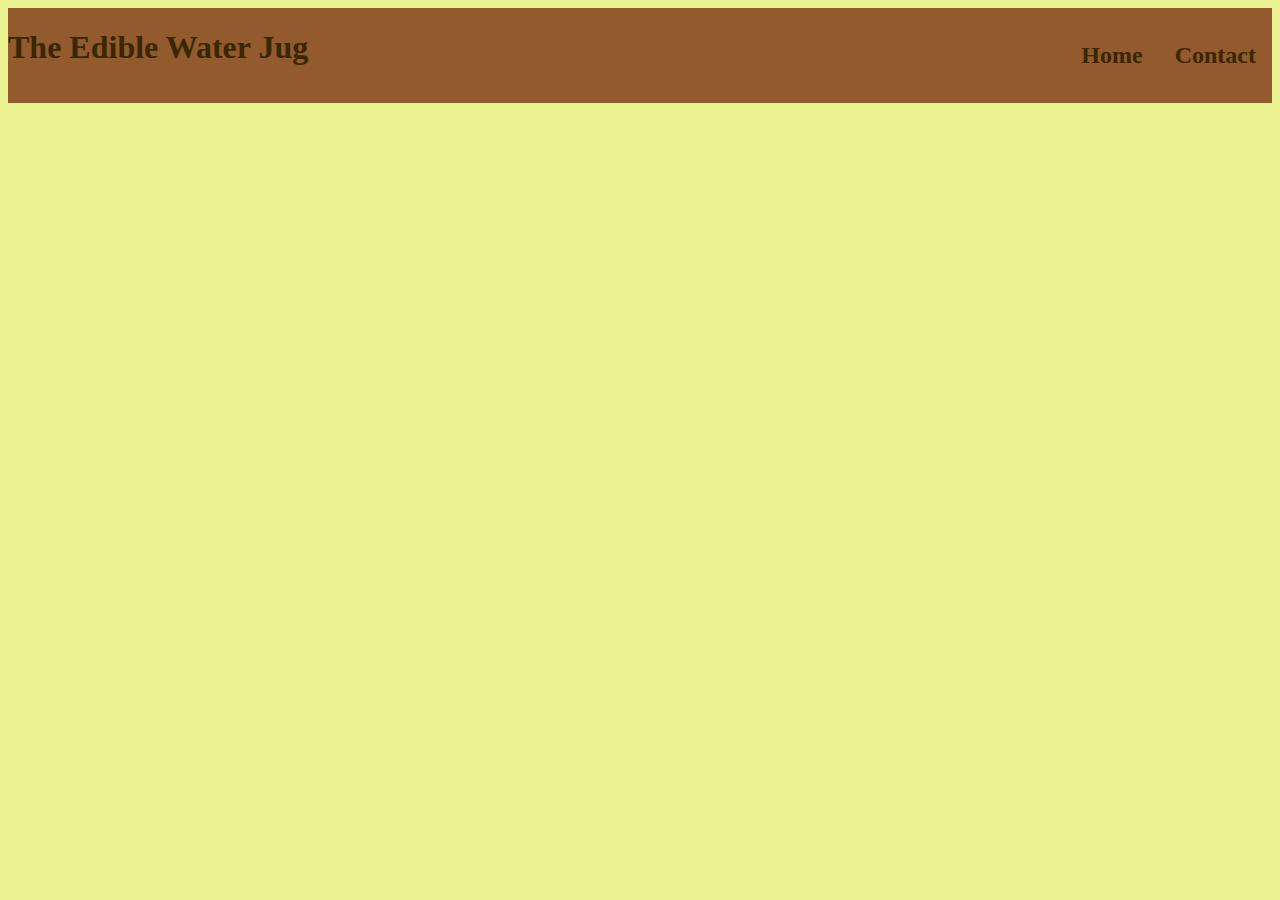
==== index.html @ 876e0cfb "liam is gay" ====
<!DOCTYPE html>
<link rel="stylesheet" href="styles/style.css">
<head>
    <ul>
        <li class="menu"><a href="prototype.html"><h2>Contact</h2></a></li>
        <li class="menu"><a href="index.html"><h2>Home</h2></a></li>
        <h1 class="header" class="border2">The Edible Water Jug</h1>

   </ul>
</head>
<body>

</body>
---- styles/style.css ----
body 
{ 
    font-size: 20;
    font-family: 'Times New Roman';
    background-color: rgb(234, 241, 145);
}
.white_text
{
    color: white;
}
.big_text
{
    font-size: 40;
}
.green_text
{
    color: green;
}
.header
{
    color: rgb(57, 39, 0);
    text-align: justify
}


ul {
    list-style-type: none;
    margin: 0;
    padding: 0;
    overflow: hidden;
    background-color: rgb(146, 90, 45);
  }
  
.menu {
    float: right;
  }
  
li a {
    display: block;
    color: rgb(57, 39, 0);
    
    padding: 14px 16px;
    text-decoration: none;
  }
  
  li a:hover {
    background-color: #884b22;
  }
  .border1
  {
    border-style: dashed;
    border-color: blue;
  }
  .border2
  {
    border-style: solid;
    border-color: rgb(154, 113, 69);
  }
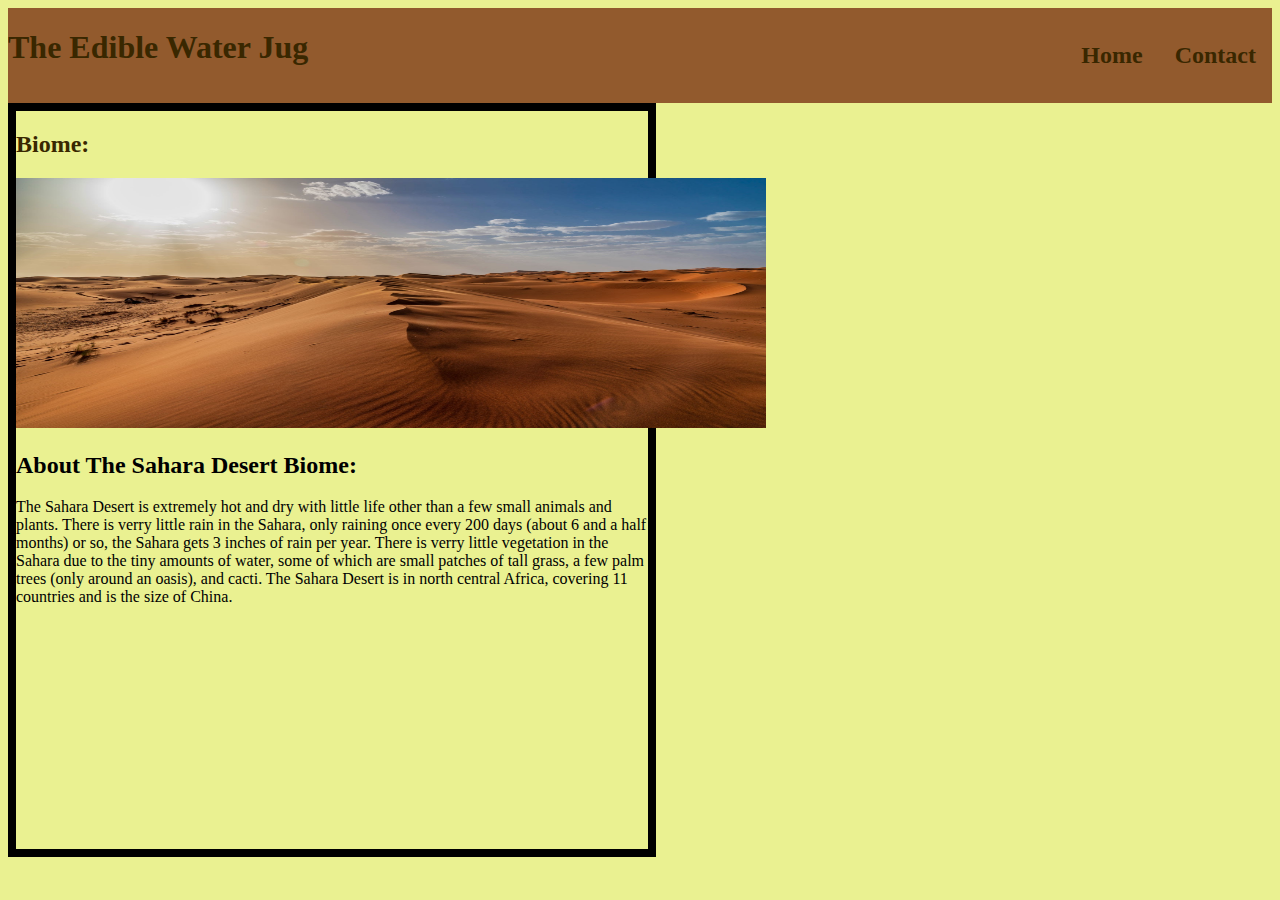
==== commit e5888c1f: "added biome" ====
--- a/index.html
+++ b/index.html
@@ -8,6 +8,12 @@
 
    </ul>
 </head>
+<div id="bordertwo">
+<h2 class="header">Biome:</h2>
+<img src="images/sahara.jpg" width="750px" height="250">
+<h2>About The Sahara Desert Biome:</h2>
+<p>The Sahara Desert is extremely hot and dry with little life other than a few small animals and plants. There is verry little rain in the Sahara, only raining once every 200 days (about 6 and a half months) or so, the Sahara gets 3 inches of rain per year. There is verry little vegetation in the Sahara due to the tiny amounts of water, some of which are small patches of tall grass, a few palm trees (only around an oasis), and cacti. The Sahara Desert is in north central Africa, covering 11 countries and is the size of China.</p>
+</div>
 <body>
 
 </body>--- a/styles/style.css
+++ b/styles/style.css
@@ -56,3 +56,11 @@
     border-style: solid;
     border-color: rgb(154, 113, 69);
   }
+  #bordertwo {
+    display: inline-block;
+    border-style: solid;
+    border-color: rgb(0, 0, 0);
+    border-width: 8px;
+    max-width: 50%; /* Set a maximum width of 50% of the page */
+    height: 82vh;
+}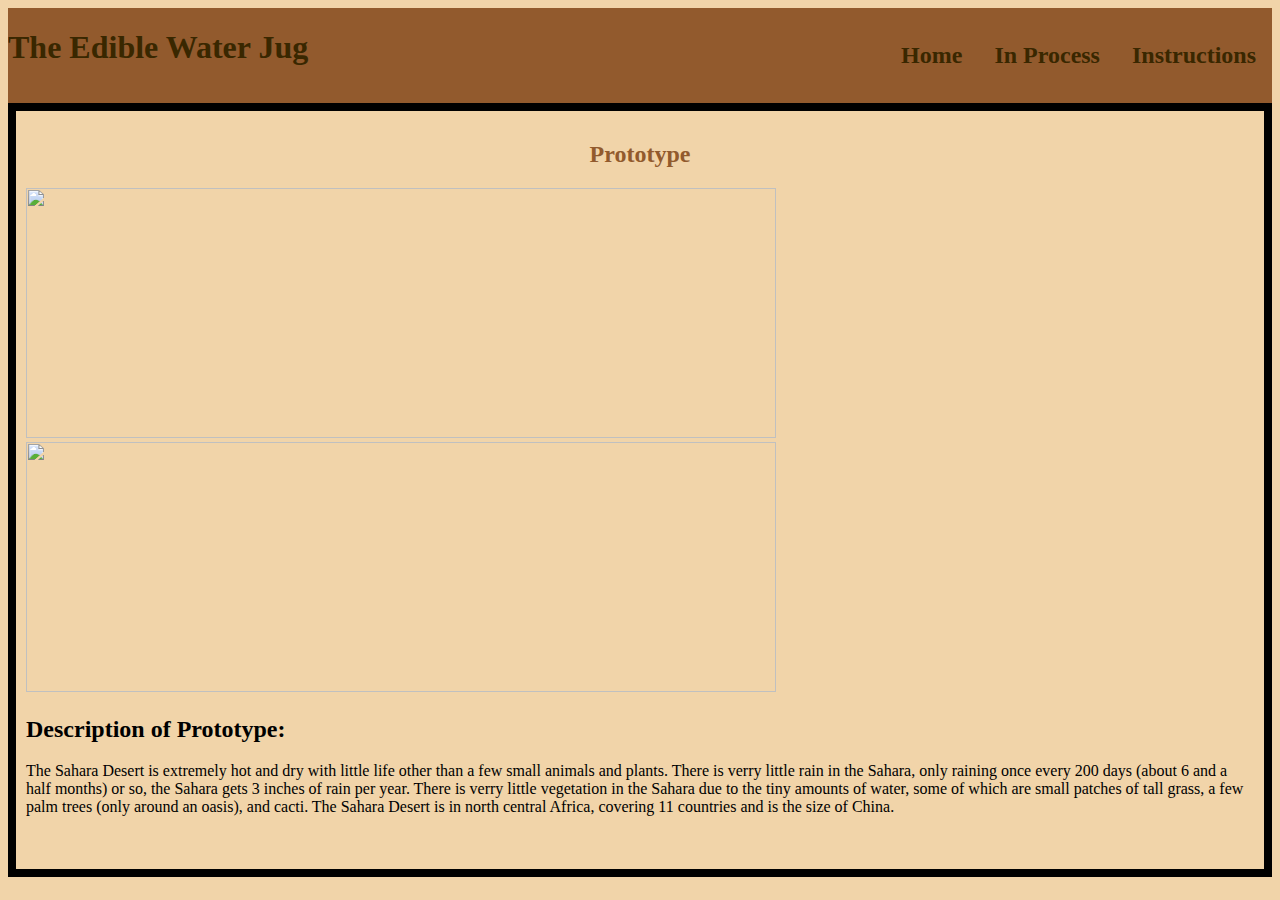
==== commit 1174a549: "example photo" ====
--- a/index.html
+++ b/index.html
@@ -2,16 +2,18 @@
 <link rel="stylesheet" href="styles/style.css">
 <head>
     <ul>
-        <li class="menu"><a href="prototype.html"><h2>Contact</h2></a></li>
+        <li class="menu"><a href="instructions.html"><h2>Instructions</h2></a></li>
+        <li class="menu"><a href="inprocess.html"><h2>In Process</h2></a></li>
         <li class="menu"><a href="index.html"><h2>Home</h2></a></li>
         <h1 class="header" class="border2">The Edible Water Jug</h1>
 
    </ul>
 </head>
 <div id="bordertwo">
-<h2 class="header">Biome:</h2>
-<img src="images/sahara.jpg" width="750px" height="250">
-<h2>About The Sahara Desert Biome:</h2>
+<h2 class="middleheader">Prototype</h2>
+<img src="images/example" width="750px" height="250">
+<img src="images/example" width="750px" height="250">
+<h2>Description of Prototype:</h2>
 <p>The Sahara Desert is extremely hot and dry with little life other than a few small animals and plants. There is verry little rain in the Sahara, only raining once every 200 days (about 6 and a half months) or so, the Sahara gets 3 inches of rain per year. There is verry little vegetation in the Sahara due to the tiny amounts of water, some of which are small patches of tall grass, a few palm trees (only around an oasis), and cacti. The Sahara Desert is in north central Africa, covering 11 countries and is the size of China.</p>
 </div>
 <body>
--- a/styles/style.css
+++ b/styles/style.css
@@ -2,8 +2,8 @@
 { 
     font-size: 20;
     font-family: 'Times New Roman';
-    background-color: rgb(234, 241, 145);
-}
+    background-color: rgb(241, 212, 169);
+  }
 .white_text
 {
     color: white;
@@ -61,6 +61,13 @@
     border-style: solid;
     border-color: rgb(0, 0, 0);
     border-width: 8px;
-    max-width: 50%; /* Set a maximum width of 50% of the page */
+    max-width: 100%;
     height: 82vh;
-}+    padding: 10px; /* Add padding to create space between border and content */
+}
+
+  .middleheader
+  {
+  text-align: center;
+  color: rgb(146, 90, 45);
+  }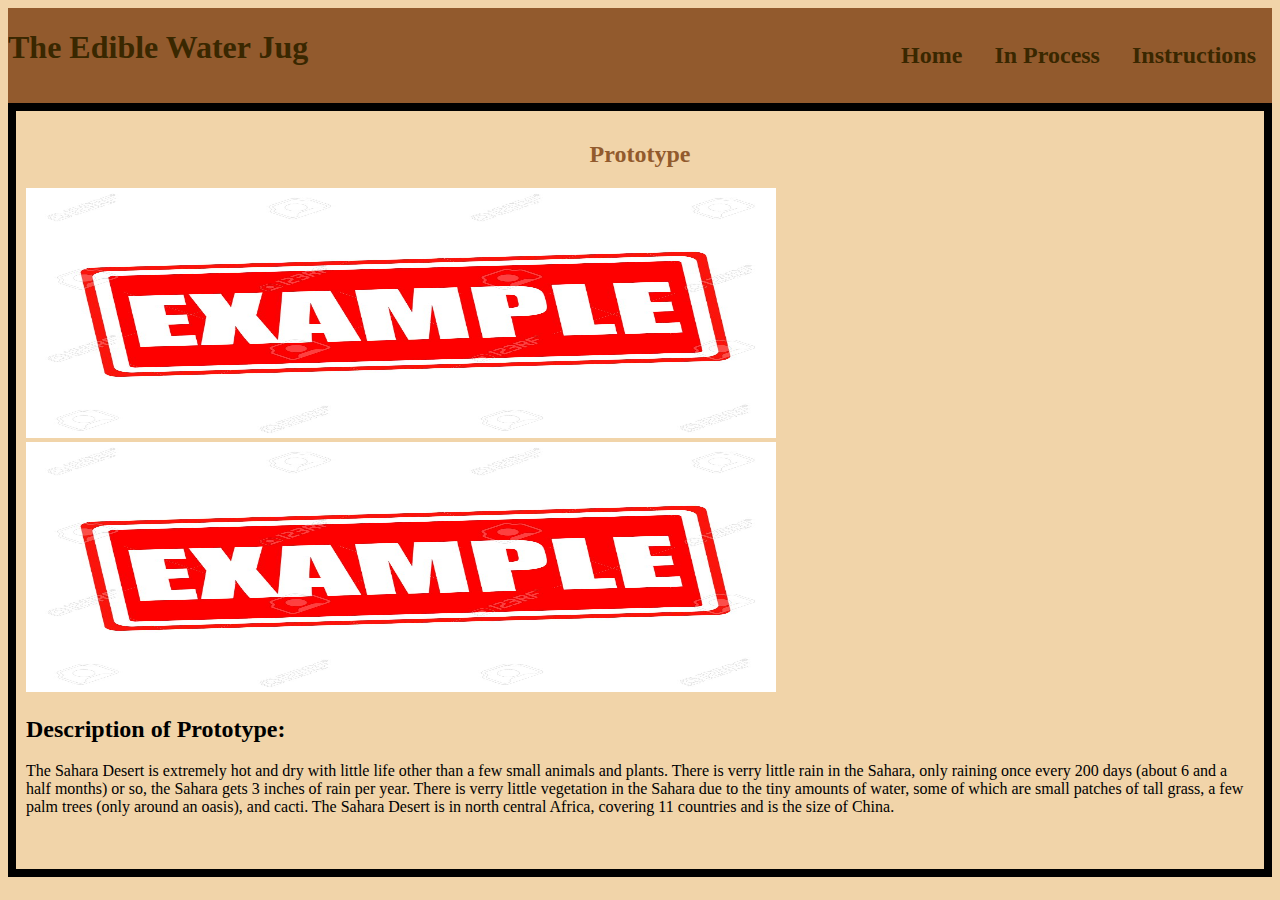
==== commit 66e8da79: "meh" ====
--- a/index.html
+++ b/index.html
@@ -11,8 +11,8 @@
 </head>
 <div id="bordertwo">
 <h2 class="middleheader">Prototype</h2>
-<img src="images/example" width="750px" height="250">
-<img src="images/example" width="750px" height="250">
+<img src="images/example.jpg" width="750px" height="250">
+<img src="images/example.jpg" width="750px" height="250">
 <h2>Description of Prototype:</h2>
 <p>The Sahara Desert is extremely hot and dry with little life other than a few small animals and plants. There is verry little rain in the Sahara, only raining once every 200 days (about 6 and a half months) or so, the Sahara gets 3 inches of rain per year. There is verry little vegetation in the Sahara due to the tiny amounts of water, some of which are small patches of tall grass, a few palm trees (only around an oasis), and cacti. The Sahara Desert is in north central Africa, covering 11 countries and is the size of China.</p>
 </div>
--- a/styles/style.css
+++ b/styles/style.css
@@ -57,7 +57,6 @@
     border-color: rgb(154, 113, 69);
   }
   #bordertwo {
-    display: inline-block;
     border-style: solid;
     border-color: rgb(0, 0, 0);
     border-width: 8px;
@@ -70,4 +69,8 @@
   {
   text-align: center;
   color: rgb(146, 90, 45);
+  }
+  .sidetext
+  {
+    text-align: right;
   }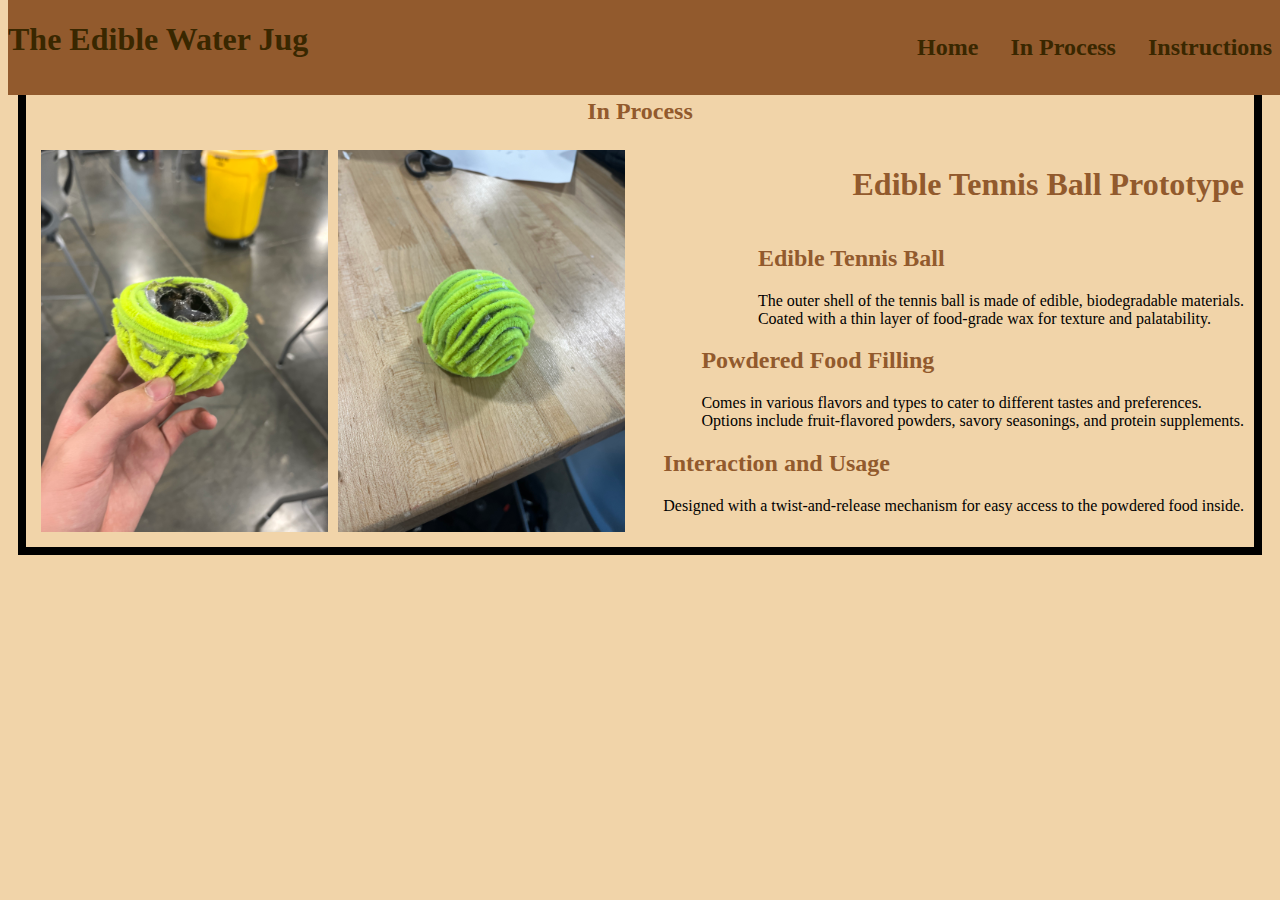
==== commit a3397ff6: "border issue" ====
--- a/index.html
+++ b/index.html
@@ -1,20 +1,41 @@
 <!DOCTYPE html>
 <link rel="stylesheet" href="styles/style.css">
+<title>Edible Water Jug</title>
 <head>
+
     <ul>
-        <li class="menu"><a href="instructions.html"><h2>Instructions</h2></a></li>
-        <li class="menu"><a href="inprocess.html"><h2>In Process</h2></a></li>
-        <li class="menu"><a href="index.html"><h2>Home</h2></a></li>
+        <li class="menu"><a href="instructions.html"><h2 class="fixcolor">Instructions</h2></a></li>
+        <li class="menu"><a href="inprocess.html"><h2 class="fixcolor">In Process</h2></a></li>
+        <li class="menu"><a href="index.html"><h2 class="fixcolor">Home</h2></a></li>
         <h1 class="header" class="border2">The Edible Water Jug</h1>
 
    </ul>
 </head>
 <div id="bordertwo">
-<h2 class="middleheader">Prototype</h2>
-<img src="images/example.jpg" width="750px" height="250">
-<img src="images/example.jpg" width="750px" height="250">
-<h2>Description of Prototype:</h2>
-<p>The Sahara Desert is extremely hot and dry with little life other than a few small animals and plants. There is verry little rain in the Sahara, only raining once every 200 days (about 6 and a half months) or so, the Sahara gets 3 inches of rain per year. There is verry little vegetation in the Sahara due to the tiny amounts of water, some of which are small patches of tall grass, a few palm trees (only around an oasis), and cacti. The Sahara Desert is in north central Africa, covering 11 countries and is the size of China.</p>
+    <h2 class="middleheader">In Process</h2>
+    <div class="sidetext">
+        <header>
+            <h1>Edible Tennis Ball Prototype</h1>
+        </header>
+        <div id="edible-water-jug">
+            <h2>Edible Tennis Ball</h2>
+            <p>The outer shell of the tennis ball is made of edible, biodegradable materials.</p>
+            <p>Coated with a thin layer of food-grade wax for texture and palatability.</p>
+        </div>
+        <div id="powdered-food">
+            <h2>Powdered Food Filling</h2>
+            <p>Comes in various flavors and types to cater to different tastes and preferences.</p>
+            <p>Options include fruit-flavored powders, savory seasonings, and protein supplements.</p>
+        </div>
+        <div id="interaction">
+            <h2>Interaction and Usage</h2>
+            <p>Designed with a twist-and-release mechanism for easy access to the powdered food inside.</p>
+        </div>
+    </div>
+    <div class="image-container">
+    <img class="sideimage"src="images/ball1.jpg" width="200px" height="300px">
+    <img class="sideimage"src="images/ball2.jpg" width="200px" height="300px">
+</div>
 </div>
 <body>
 
--- a/styles/style.css
+++ b/styles/style.css
@@ -24,11 +24,15 @@
 
 
 ul {
-    list-style-type: none;
-    margin: 0;
-    padding: 0;
-    overflow: hidden;
-    background-color: rgb(146, 90, 45);
+  list-style-type: none;
+  margin: 0;
+  padding: 0;
+  width: 100%;
+  overflow: hidden;
+  background-color: rgb(146, 90, 45);
+  position: fixed;
+  top: 0;
+  z-index: 1; /* Higher z-index */
   }
   
 .menu {
@@ -57,12 +61,13 @@
     border-color: rgb(154, 113, 69);
   }
   #bordertwo {
-    border-style: solid;
-    border-color: rgb(0, 0, 0);
-    border-width: 8px;
-    max-width: 100%;
-    height: 82vh;
-    padding: 10px; /* Add padding to create space between border and content */
+    max-width: calc(100% - 20px); /* Adjusted width */
+    margin: 60px auto 0; /* Added margin and centered */
+    padding: 10px;
+    box-sizing: border-box;
+    border: 8px solid rgb(0, 0, 0);
+    position: relative;
+    z-index: 0;
 }
 
   .middleheader
@@ -70,7 +75,36 @@
   text-align: center;
   color: rgb(146, 90, 45);
   }
-  .sidetext
-  {
-    text-align: right;
-  }+  /* Additional inline style for positioning */
+  .sidetext {
+    float: right; /* Floats the div to the right */
+    width: calc(50% - 10px); /* Calculates the width for equal spacing */
+    margin-left: 20px; /* Adds some margin between the div and the images */
+    display: flex; /* Use flexbox */
+    flex-direction: column; /* Stack elements vertically */
+    align-items: flex-end; /* Align items to the right */
+}
+
+.sidetext h3, .sidetext p {
+    margin: 0; /* Remove default margins for h3 and p */
+}
+.image-container {
+  display: flex;
+  flex-wrap: wrap;
+  justify-content: space-around;
+}
+
+.sideimage {
+  max-width: 100%;
+  height: auto;
+  flex: 0 0 calc(50% - 10px); /* Each image takes up half of the container with some spacing */
+  margin: 5px;
+}
+h1, h2, h3
+{
+  color:rgb(146, 90, 45)
+}
+.fixcolor
+{
+  color: rgb(57, 39, 0)
+}
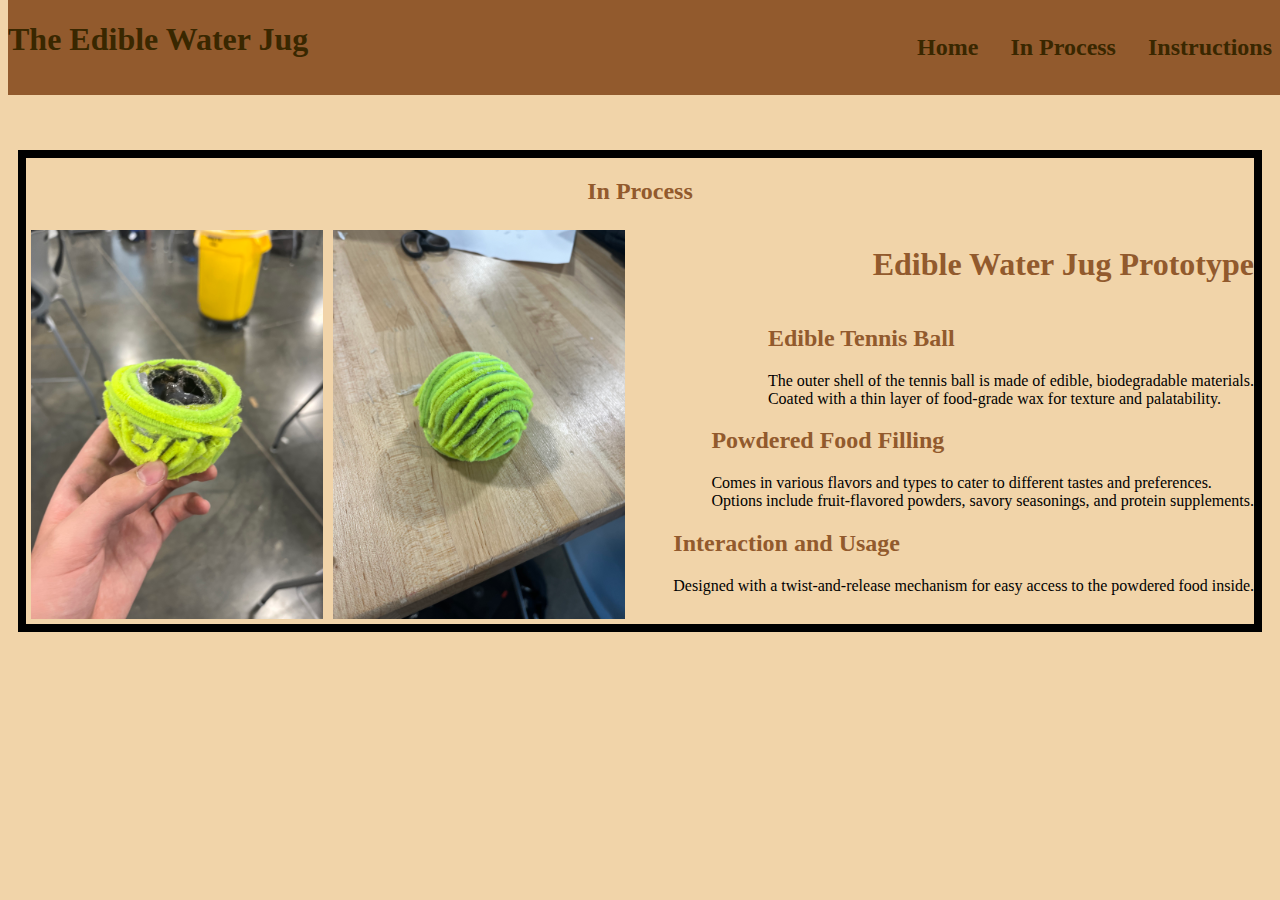
==== commit c0abcae1: "push to liam" ====
--- a/index.html
+++ b/index.html
@@ -15,7 +15,7 @@
     <h2 class="middleheader">In Process</h2>
     <div class="sidetext">
         <header>
-            <h1>Edible Tennis Ball Prototype</h1>
+            <h1>Edible Water Jug Prototype</h1>
         </header>
         <div id="edible-water-jug">
             <h2>Edible Tennis Ball</h2>
--- a/styles/style.css
+++ b/styles/style.css
@@ -63,7 +63,8 @@
   #bordertwo {
     max-width: calc(100% - 20px); /* Adjusted width */
     margin: 60px auto 0; /* Added margin and centered */
-    padding: 10px;
+    padding: 0px;
+    margin-top:150px;
     box-sizing: border-box;
     border: 8px solid rgb(0, 0, 0);
     position: relative;
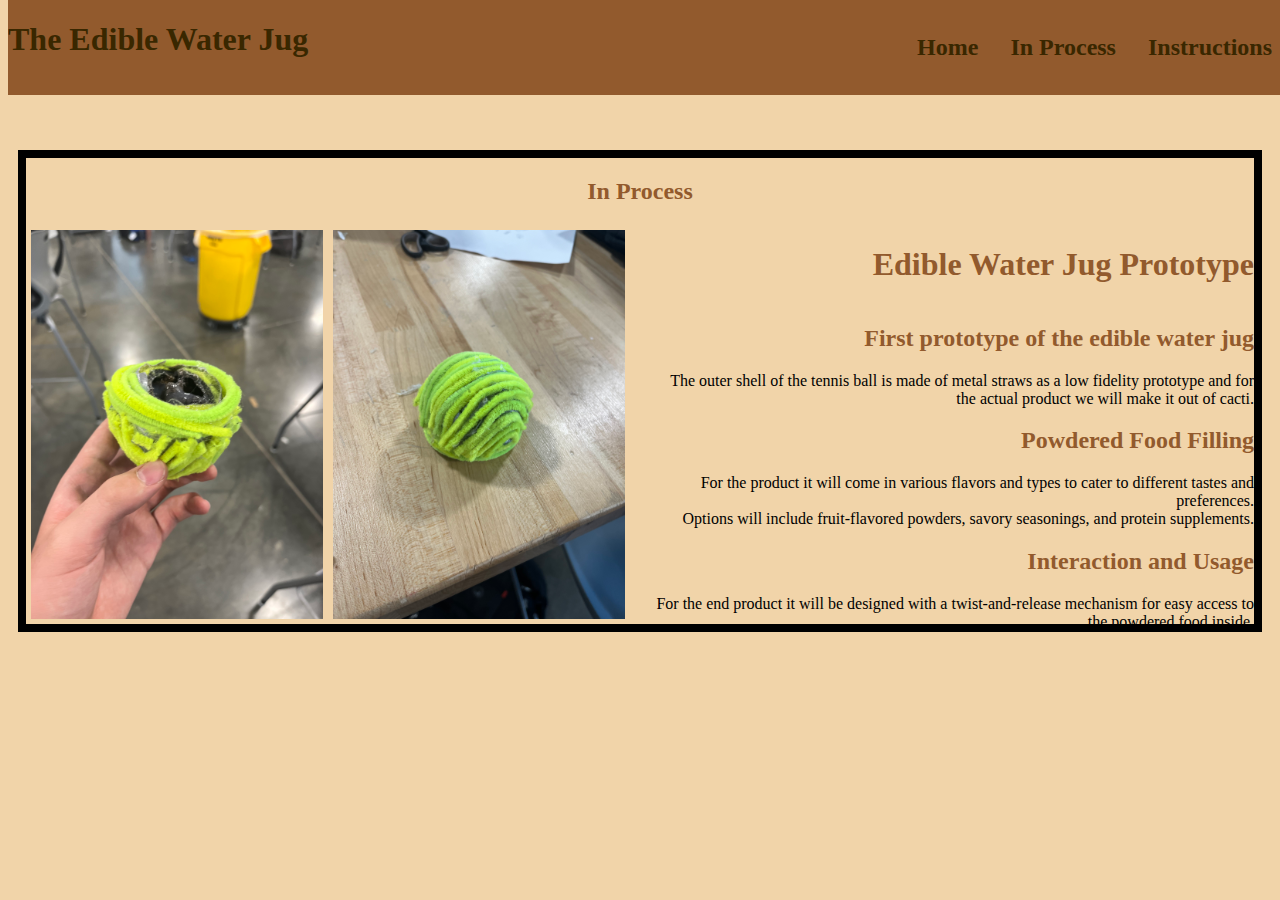
==== commit 0357b57d: "yahoo" ====
--- a/index.html
+++ b/index.html
@@ -17,20 +17,21 @@
         <header>
             <h1>Edible Water Jug Prototype</h1>
         </header>
+        <div id="righttext">
         <div id="edible-water-jug">
-            <h2>Edible Tennis Ball</h2>
-            <p>The outer shell of the tennis ball is made of edible, biodegradable materials.</p>
-            <p>Coated with a thin layer of food-grade wax for texture and palatability.</p>
+            <h2>First prototype of the edible water jug</h2>
+            <p>The outer shell of the tennis ball is made of metal straws as a low fidelity prototype and for the actual product we will make it out of cacti.</p>
         </div>
         <div id="powdered-food">
             <h2>Powdered Food Filling</h2>
-            <p>Comes in various flavors and types to cater to different tastes and preferences.</p>
-            <p>Options include fruit-flavored powders, savory seasonings, and protein supplements.</p>
+            <p>For the product it will come in various flavors and types to cater to different tastes and preferences.</p>
+            <p>Options will include fruit-flavored powders, savory seasonings, and protein supplements.</p>
         </div>
         <div id="interaction">
             <h2>Interaction and Usage</h2>
-            <p>Designed with a twist-and-release mechanism for easy access to the powdered food inside.</p>
+            <p>For the end product it will be designed with a twist-and-release mechanism for easy access to the powdered food inside.</p>
         </div>
+    </div>
     </div>
     <div class="image-container">
     <img class="sideimage"src="images/ball1.jpg" width="200px" height="300px">
--- a/styles/style.css
+++ b/styles/style.css
@@ -109,3 +109,7 @@
 {
   color: rgb(57, 39, 0)
 }
+#righttext
+{
+  text-align: right;
+}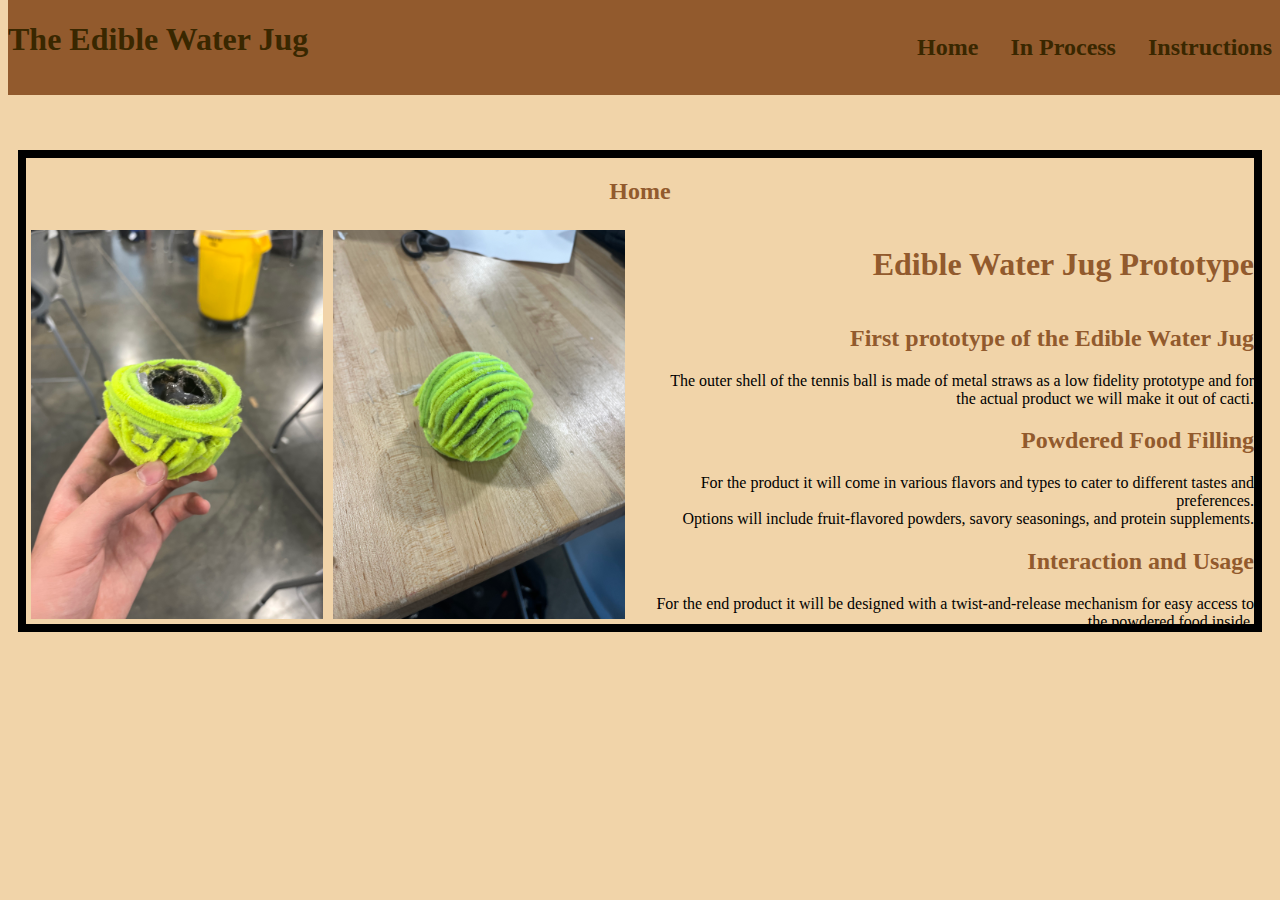
==== commit f4554949: "done" ====
--- a/index.html
+++ b/index.html
@@ -3,7 +3,7 @@
 <title>Edible Water Jug</title>
 <head>
 
-    <ul>
+    <ul class="ul">
         <li class="menu"><a href="instructions.html"><h2 class="fixcolor">Instructions</h2></a></li>
         <li class="menu"><a href="inprocess.html"><h2 class="fixcolor">In Process</h2></a></li>
         <li class="menu"><a href="index.html"><h2 class="fixcolor">Home</h2></a></li>
@@ -12,14 +12,14 @@
    </ul>
 </head>
 <div id="bordertwo">
-    <h2 class="middleheader">In Process</h2>
+    <h2 class="middleheader">Home</h2>
     <div class="sidetext">
         <header>
             <h1>Edible Water Jug Prototype</h1>
         </header>
         <div id="righttext">
         <div id="edible-water-jug">
-            <h2>First prototype of the edible water jug</h2>
+            <h2>First prototype of the Edible Water Jug</h2>
             <p>The outer shell of the tennis ball is made of metal straws as a low fidelity prototype and for the actual product we will make it out of cacti.</p>
         </div>
         <div id="powdered-food">
--- a/styles/style.css
+++ b/styles/style.css
@@ -23,7 +23,7 @@
 }
 
 
-ul {
+.ul {
   list-style-type: none;
   margin: 0;
   padding: 0;
@@ -112,4 +112,8 @@
 #righttext
 {
   text-align: right;
+}
+.midalign
+{
+  text-align: center;
 }